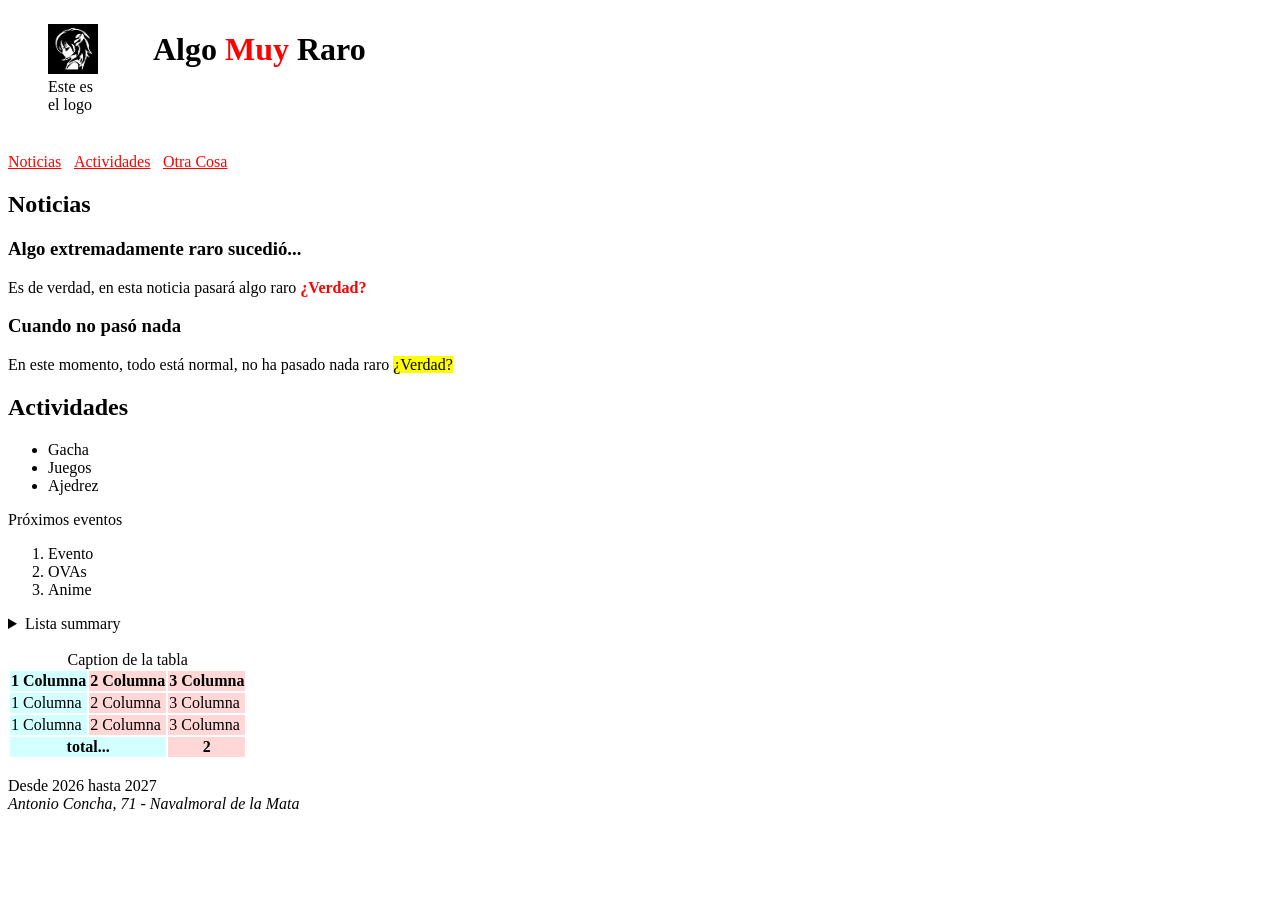
==== index.html @ c3d2a980 "Cambi" ====
<!DOCTYPE html>
<html lang="es">
    <head>
        <meta charset="UTF-8">
        <meta name="viewport" content="width=device-width, initial-scale=1.0">
        <title>Algo Raro</title>
        <meta name="description" content="Paǵina web Rara">
        <link rel="stylesheet" href="css/style.css">
    </head>

    <body>
        <header id="headerId">
            <figure id="imgAnimeLogo">
                <img id="imgAnimeLogo" src="./imgs/logo.png" alt="imgError">
                <figcaption>Este es el logo</figcaption>
                
            </figure>
            <h1>Algo <span class="importantWords">Muy</span> Raro</h1>
        </header>

            <nav id="navigator">
                <a href="#noticias">Noticias</a>
                <a href="#actividades">Actividades</a>
                <a href="https://images.alphacoders.com/131/thumb-1920-1311951.jpg">Otra Cosa</a>
            </nav>

        <main>
            <section id="noticias">
                <h2>Noticias</h2>

                <article class="noticia" id="noticia1">
                    <h3>Algo extremadamente raro sucedió...</h3>
                    <p>
                        Es de verdad, en esta noticia pasará algo raro 
                        <span style="color: red;"><strong>¿Verdad?</strong></span>
                    </p>
                </article>

                <article class="noticia" id="noticia2">
                    <h3>Cuando no pasó nada</h3>
                    <p>
                        En este momento, todo está normal, no ha pasado nada raro 
                        <mark>¿Verdad?</mark>
                    </p>
                </article>
            </section>

            <section id="actividades">
                <h2>Actividades</h2>
                <ul>
                    <li>Gacha</li>
                    <li>Juegos</li>
                    <li>Ajedrez</li>
                </ul>
            </section>
        </main>

        <aside>Próximos eventos</aside>
        <ol>
            <li>Evento</li>
            <li>OVAs</li>
            <li>Anime</li>
        </ol>

        <details>
            <summary>Lista summary</summary>
            <p>Lunes a viernes</p>
        </details>

        <br>

        <table>
            <caption>Caption de la tabla</caption>
            <colgroup>
                <col style="background-color: rgba(0, 255, 255, 0.178);">
                <col span="2" style="background-color: rgba(255, 0, 0, 0.158);">
            </colgroup>
            <thead>
                <tr>
                    <th>1 Columna</th>
                    <th>2 Columna</th>
                    <th>3 Columna</th>
                </tr>
            </thead>
            <tbody>
                <tr>
                    <td>1 Columna</td>
                    <td>2 Columna</td>
                    <td>3 Columna</td>
                </tr>
                <tr>
                    <td>1 Columna</td>
                    <td>2 Columna</td>
                    <td>3 Columna</td>
                </tr>
            </tbody>
            <tfoot>
                <tr>
                    <th colspan="2">total...</th>
                    <th>2</th>
                </tr>
            </tfoot>
        </table>

        <br>

        <footer>
            <!-- <p style="margin-bottom: 0;">Desde 2026 hasta 2027</p> -->
            <!--HHH-->
            Desde 2026 hasta 2027
            <address>Antonio Concha, 71 - Navalmoral de la Mata</address>
        </footer>
    </body>
</html>
---- css/style.css ----
#headerId {
    display: flex;
    align-items: center;
    gap: 15px;
    margin-bottom: 5%;
}

/*
#noticias {

}

#actividades {

}
*/

#navigator {
    display: flex;
    text-align: center;
    gap: 1%;
    color: rgb(219, 158, 158);
}

#navigator a {
    color: rgb(255, 0, 0, 1);
}

#imgAnimeLogo {
    width: 50px;
    height: 50px;
    max-width: 100%;
    max-height: 100%;
}

#headerId h1 {
    color: black;
}

.importantWords {
    color: red;
}
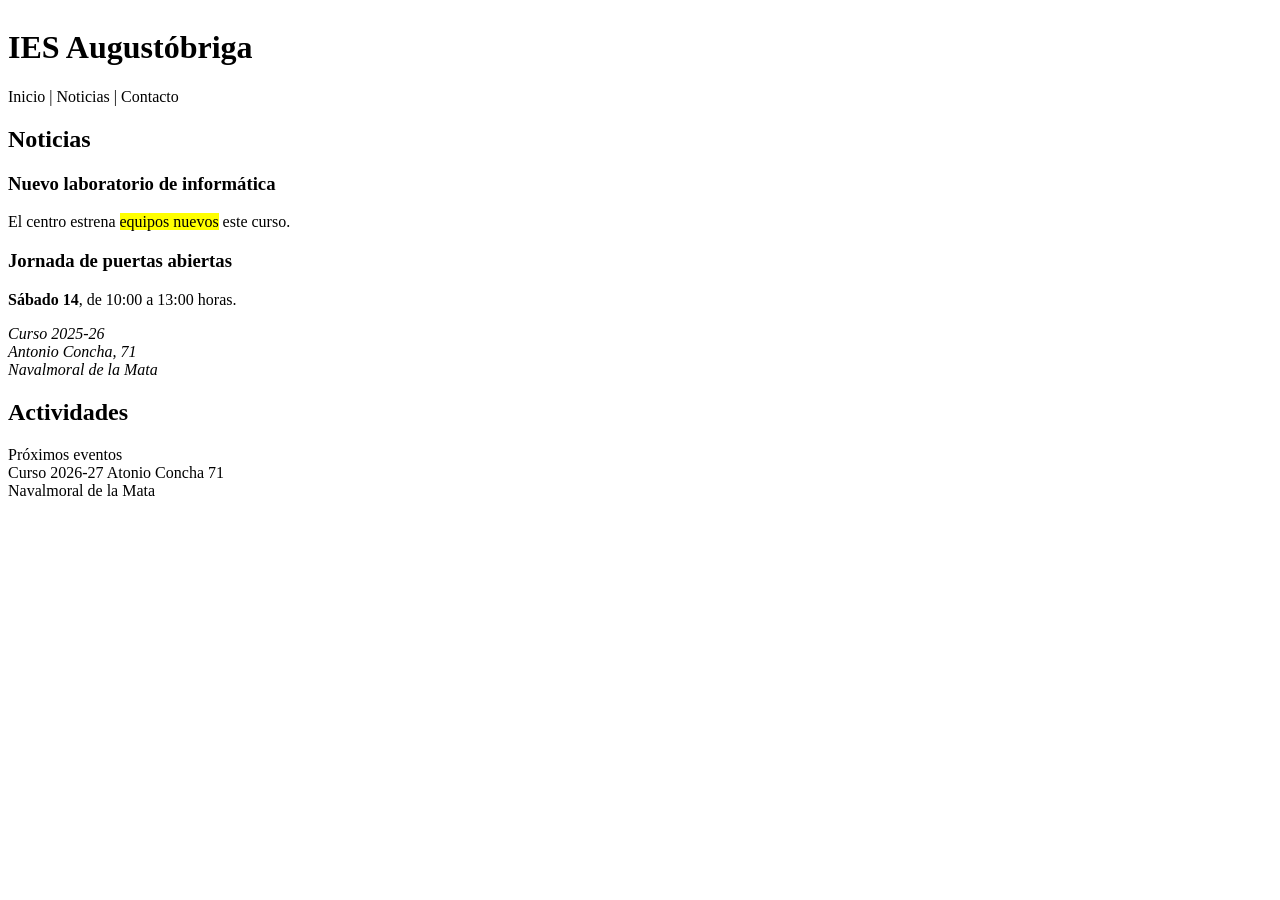
==== commit 828277bf: "first commit" ====
--- a/index.html
+++ b/index.html
@@ -1,114 +1,48 @@
 <!DOCTYPE html>
 <html lang="es">
-    <head>
-        <meta charset="UTF-8">
-        <meta name="viewport" content="width=device-width, initial-scale=1.0">
-        <title>Algo Raro</title>
-        <meta name="description" content="Paǵina web Rara">
-        <link rel="stylesheet" href="css/style.css">
-    </head>
 
-    <body>
-        <header id="headerId">
-            <figure id="imgAnimeLogo">
-                <img id="imgAnimeLogo" src="./imgs/logo.png" alt="imgError">
-                <figcaption>Este es el logo</figcaption>
-                
-            </figure>
-            <h1>Algo <span class="importantWords">Muy</span> Raro</h1>
-        </header>
+<head>
+    <meta charset="UTF-8">
+    <title>IES Augustóbriga</title>
+    <meta name="desription" content="Página web del IES Augustóbriga" />
+    <link rel="stylesheet" href="css/estilos.css" />
+</head>
 
-            <nav id="navigator">
-                <a href="#noticias">Noticias</a>
-                <a href="#actividades">Actividades</a>
-                <a href="https://images.alphacoders.com/131/thumb-1920-1311951.jpg">Otra Cosa</a>
-            </nav>
+<body>
+    <table>
+        <caption></caption>
+        <colgroup>
+        
+        </colgroup>
+    </table>
+    <header>
+        <!---->
+        <h1>IES Augustóbriga</h1>
+    </header>
+    <nav>Inicio | Noticias | Contacto</nav>
+    <main>
+        <section id="noticias">
+            <h2>Noticias</h2>
+            <article id="noticia1" class="noticia">
+                <h3>Nuevo laboratorio de informática</h3>
+                <p>El centro estrena <mark>equipos nuevos</mark> este curso.</p>
+            </article>
+            <article id="noticia2" class="noticia">
+                <h3>Jornada de puertas abiertas</h3>
+                <p><strong>Sábado 14</strong>, de 10:00 a 13:00 horas.</p>
+            </article>
+        </section>
+        <footer>
+            <address>Curso 2025-26 <br> Antonio Concha, 71 <br>Navalmoral de la Mata</address>
+        </footer>
 
-        <main>
-            <section id="noticias">
-                <h2>Noticias</h2>
+        <section id="actividades">
+            <h2>Actividades</h2>
+        </section>
+    </main>
+    <aside>Próximos eventos</aside>
+    <footer>Curso 2026-27 Atonio Concha 71<br> Navalmoral de la Mata</footer>
 
-                <article class="noticia" id="noticia1">
-                    <h3>Algo extremadamente raro sucedió...</h3>
-                    <p>
-                        Es de verdad, en esta noticia pasará algo raro 
-                        <span style="color: red;"><strong>¿Verdad?</strong></span>
-                    </p>
-                </article>
+</body>
 
-                <article class="noticia" id="noticia2">
-                    <h3>Cuando no pasó nada</h3>
-                    <p>
-                        En este momento, todo está normal, no ha pasado nada raro 
-                        <mark>¿Verdad?</mark>
-                    </p>
-                </article>
-            </section>
-
-            <section id="actividades">
-                <h2>Actividades</h2>
-                <ul>
-                    <li>Gacha</li>
-                    <li>Juegos</li>
-                    <li>Ajedrez</li>
-                </ul>
-            </section>
-        </main>
-
-        <aside>Próximos eventos</aside>
-        <ol>
-            <li>Evento</li>
-            <li>OVAs</li>
-            <li>Anime</li>
-        </ol>
-
-        <details>
-            <summary>Lista summary</summary>
-            <p>Lunes a viernes</p>
-        </details>
-
-        <br>
-
-        <table>
-            <caption>Caption de la tabla</caption>
-            <colgroup>
-                <col style="background-color: rgba(0, 255, 255, 0.178);">
-                <col span="2" style="background-color: rgba(255, 0, 0, 0.158);">
-            </colgroup>
-            <thead>
-                <tr>
-                    <th>1 Columna</th>
-                    <th>2 Columna</th>
-                    <th>3 Columna</th>
-                </tr>
-            </thead>
-            <tbody>
-                <tr>
-                    <td>1 Columna</td>
-                    <td>2 Columna</td>
-                    <td>3 Columna</td>
-                </tr>
-                <tr>
-                    <td>1 Columna</td>
-                    <td>2 Columna</td>
-                    <td>3 Columna</td>
-                </tr>
-            </tbody>
-            <tfoot>
-                <tr>
-                    <th colspan="2">total...</th>
-                    <th>2</th>
-                </tr>
-            </tfoot>
-        </table>
-
-        <br>
-
-        <footer>
-            <!-- <p style="margin-bottom: 0;">Desde 2026 hasta 2027</p> -->
-            <!--HHH-->
-            Desde 2026 hasta 2027
-            <address>Antonio Concha, 71 - Navalmoral de la Mata</address>
-        </footer>
-    </body>
 </html>
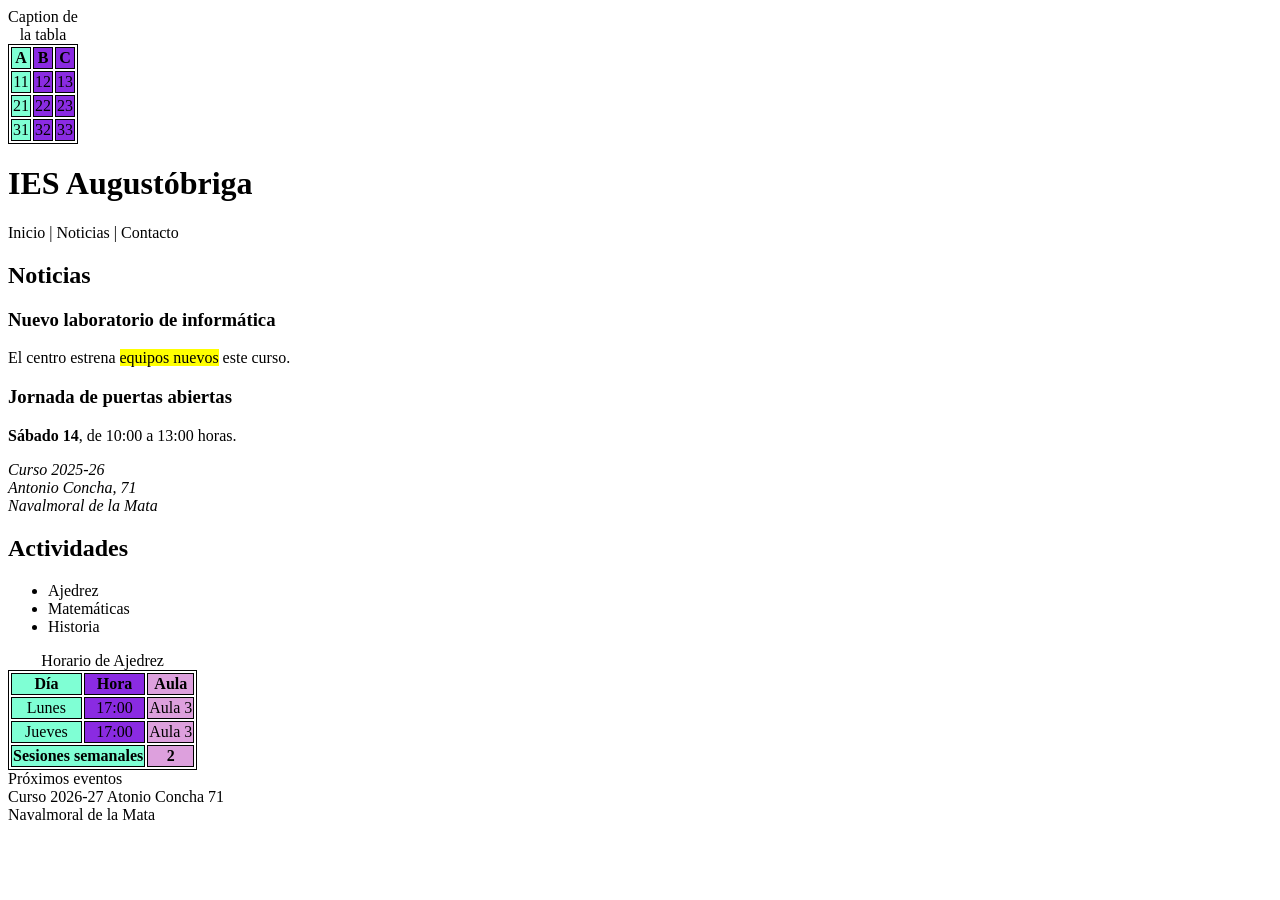
==== commit c78cf8c3: "." ====
--- a/index.html
+++ b/index.html
@@ -10,10 +10,36 @@
 
 <body>
     <table>
-        <caption></caption>
+        <caption>Caption de la tabla</caption>
         <colgroup>
-        
+            <col class="firstCol">
+            <col class="secondCol" span="2">
+            <!--style="background-color: red;"-->
         </colgroup>
+        <thead>
+            <tr>
+                <th>A</th>
+                <th>B</th>
+                <th>C</th>
+            </tr>
+        </thead>
+        <tbody>
+            <tr>
+                <td>11</td>
+                <td>12</td>
+                <td>13</td>
+            </tr>
+            <tr>
+                <td>21</td>
+                <td>22</td>
+                <td>23</td>
+            </tr>
+            <tr>
+                <td>31</td>
+                <td>32</td>
+                <td>33</td>
+            </tr>
+        </tbody>
     </table>
     <header>
         <!---->
@@ -39,6 +65,46 @@
         <section id="actividades">
             <h2>Actividades</h2>
         </section>
+
+        <ul>
+            <li>Ajedrez</li>
+            <li>Matemáticas</li>
+            <li>Historia</li>
+        </ul>
+
+        <table>
+            <caption>Horario de Ajedrez</caption>
+            <colgroup>
+                <col class="firstCol">
+                <col class="secondCol">
+                <col class="thirdCol">
+            </colgroup>
+            <thead>
+                <tr>
+                    <th>Día</th>
+                    <th>Hora</th>
+                    <th>Aula</th>
+                </tr>
+            </thead>
+            <tbody>
+                <tr>
+                    <td>Lunes</td>
+                    <td>17:00</td>
+                    <td>Aula 3</td>
+                </tr>
+                <tr>
+                    <td>Jueves</td>
+                    <td>17:00</td>
+                    <td>Aula 3</td>
+                </tr>
+            </tbody>
+            <tfoot>
+                <tr>
+                    <td colspan="2">Sesiones semanales</td>
+                    <td>2</td>
+                </tr>
+            </tfoot>
+        </table>
     </main>
     <aside>Próximos eventos</aside>
     <footer>Curso 2026-27 Atonio Concha 71<br> Navalmoral de la Mata</footer>
--- a/css/estilos.css
+++ b/css/estilos.css
@@ -0,0 +1,20 @@
+table, th, td {
+    border: 1px solid black;
+    text-align: center;
+}
+
+tfoot {
+    font-weight: bold;
+}
+
+.firstCol {
+    background-color: aquamarine;
+}
+
+.secondCol {
+    background-color: blueviolet;
+}
+
+.thirdCol {
+    background-color: plum;
+}
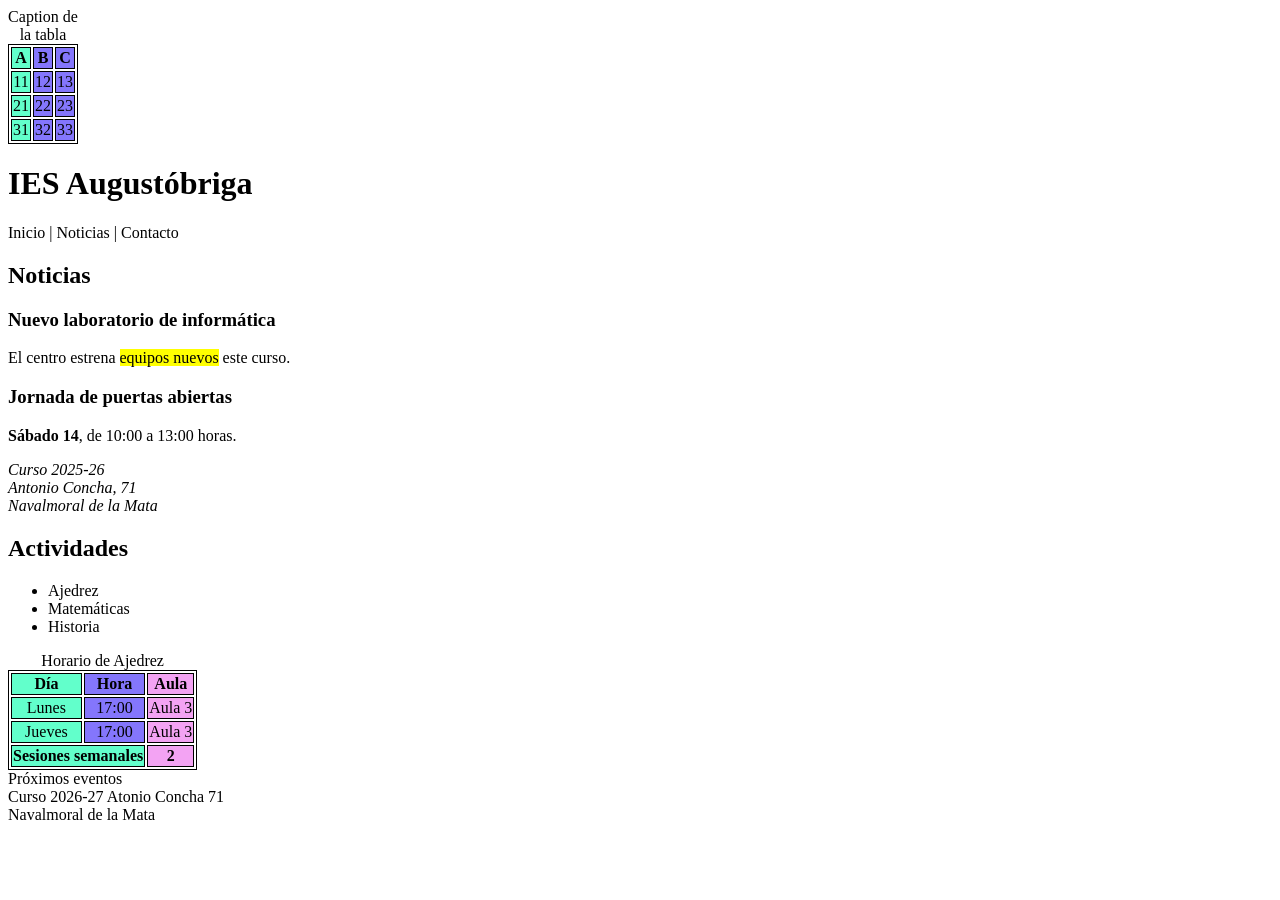
==== commit 117a2a0e: "12:48 19 oct" ====
--- a/index.html
+++ b/index.html
@@ -72,6 +72,7 @@
             <li>Historia</li>
         </ul>
 
+        <!--Tabla del ejercicio-->
         <table>
             <caption>Horario de Ajedrez</caption>
             <colgroup>
--- a/css/estilos.css
+++ b/css/estilos.css
@@ -8,13 +8,13 @@
 }
 
 .firstCol {
-    background-color: aquamarine;
+    background-color: rgb(98, 255, 203);
 }
 
 .secondCol {
-    background-color: blueviolet;
+    background-color: rgb(132, 118, 252);
 }
 
 .thirdCol {
-    background-color: plum;
+    background-color: rgb(243, 163, 243);
 }
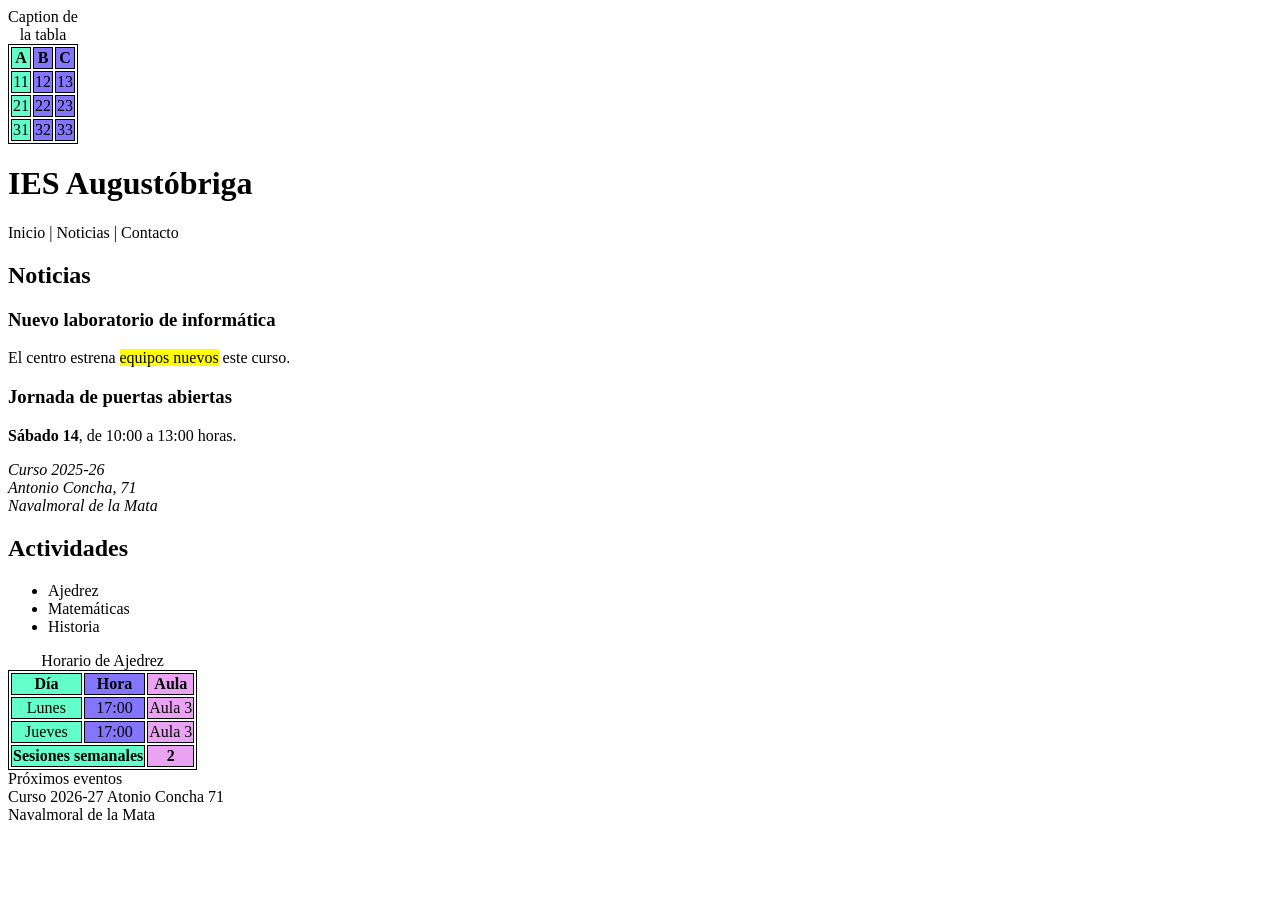
==== commit 04af3464: "add js in index" ====
--- a/index.html
+++ b/index.html
@@ -9,6 +9,7 @@
 </head>
 
 <body>
+    <script src="js/script.js"></script>
     <table>
         <caption>Caption de la tabla</caption>
         <colgroup>
--- a/css/estilos.css
+++ b/css/estilos.css
@@ -16,5 +16,5 @@
 }
 
 .thirdCol {
-    background-color: rgb(243, 163, 243);
+    background-color: rgb(234, 163, 243);
 }
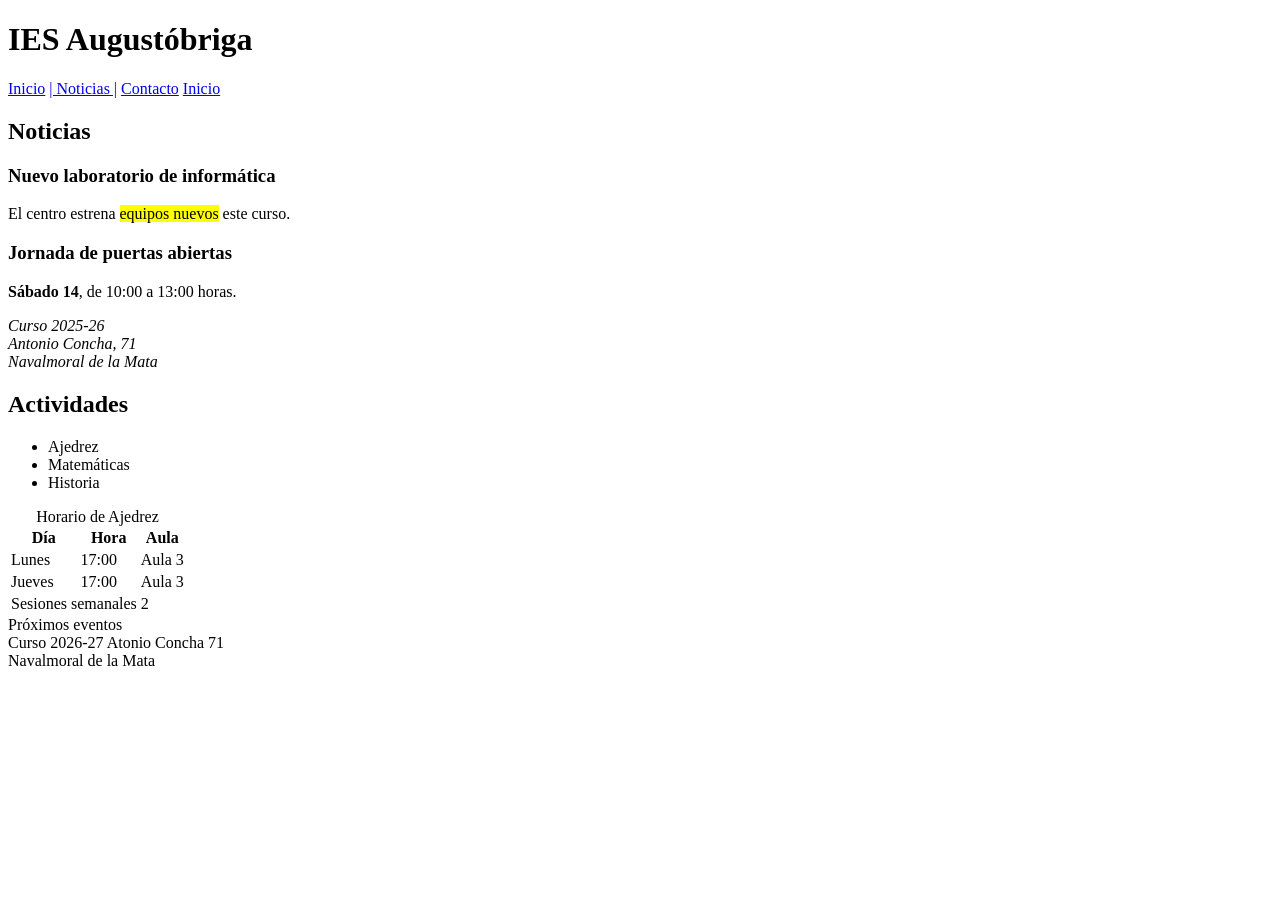
==== commit e28a48c9: "Cambios en contacto" ====
--- a/index.html
+++ b/index.html
@@ -9,44 +9,16 @@
 </head>
 
 <body>
-    <script src="js/script.js"></script>
-    <table>
-        <caption>Caption de la tabla</caption>
-        <colgroup>
-            <col class="firstCol">
-            <col class="secondCol" span="2">
-            <!--style="background-color: red;"-->
-        </colgroup>
-        <thead>
-            <tr>
-                <th>A</th>
-                <th>B</th>
-                <th>C</th>
-            </tr>
-        </thead>
-        <tbody>
-            <tr>
-                <td>11</td>
-                <td>12</td>
-                <td>13</td>
-            </tr>
-            <tr>
-                <td>21</td>
-                <td>22</td>
-                <td>23</td>
-            </tr>
-            <tr>
-                <td>31</td>
-                <td>32</td>
-                <td>33</td>
-            </tr>
-        </tbody>
-    </table>
-    <header>
+    <script src="js/script.j"></script>
         <!---->
-        <h1>IES Augustóbriga</h1>
+    <h1>IES Augustóbriga</h1>
     </header>
-    <nav>Inicio | Noticias | Contacto</nav>
+    <nav>
+        <a href="#noticias">Inicio</a>
+        <a href="#actividades">| Noticias |</a>
+        <a href="#contacto/formulario.html" target="_self">Contacto</a>
+        <a href="index.html" target="_self" title="Inicio">Inicio</a>
+    </nav>
     <main>
         <section id="noticias">
             <h2>Noticias</h2>
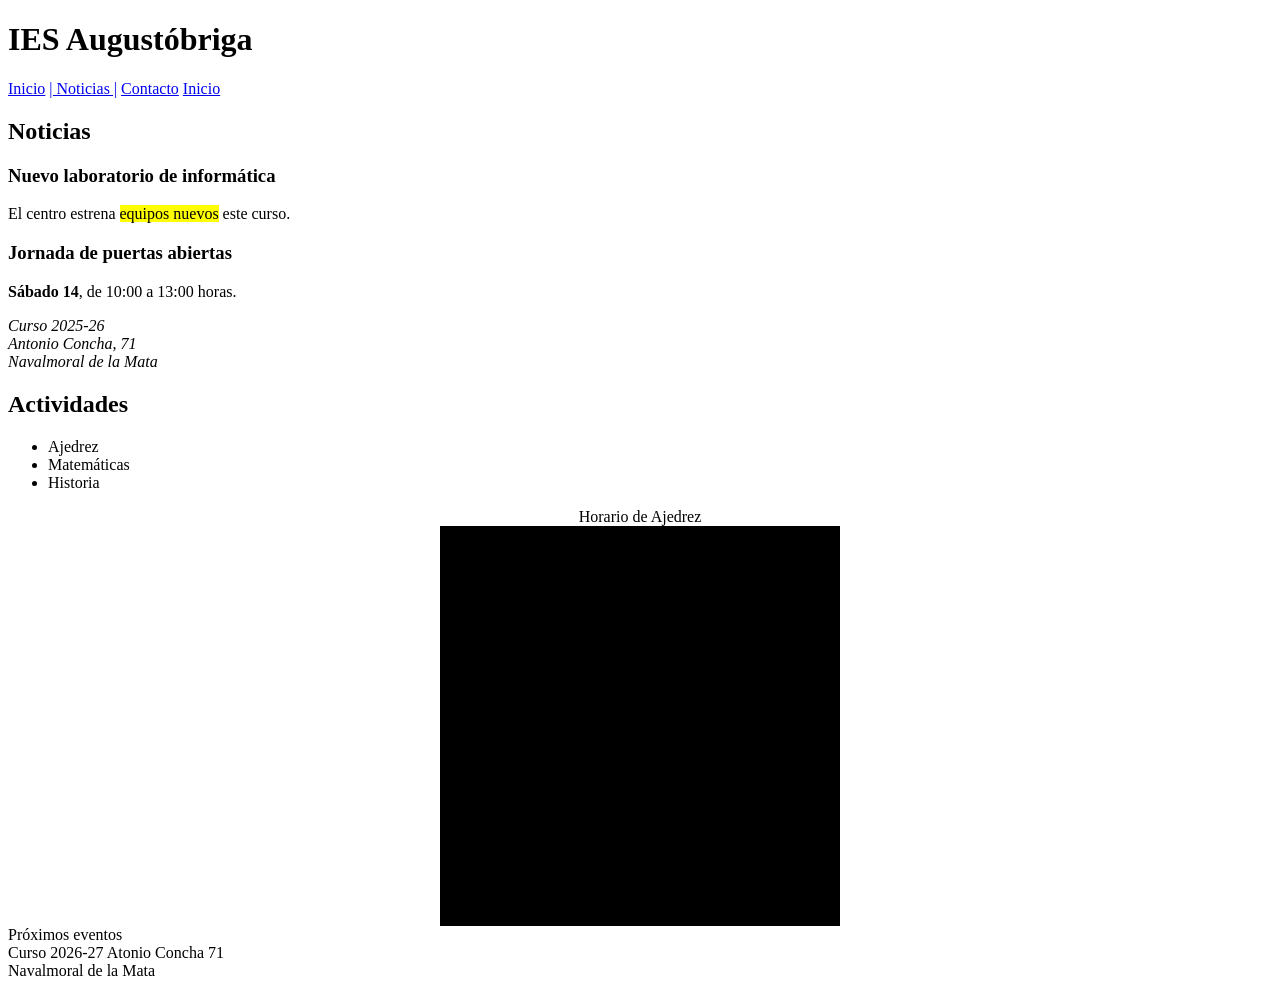
==== commit 28513a83: "Cambios y adiciones a la estructura del repositorio." ====
--- a/index.html
+++ b/index.html
@@ -5,7 +5,7 @@
     <meta charset="UTF-8">
     <title>IES Augustóbriga</title>
     <meta name="desription" content="Página web del IES Augustóbriga" />
-    <link rel="stylesheet" href="css/estilos.css" />
+    <link rel="stylesheet" href="css/styles.css" />
 </head>
 
 <body>
--- a/css/styles.css
+++ b/css/styles.css
@@ -0,0 +1,25 @@
+table {
+    border: 0px;
+    margin: auto;
+    width: 400px;
+    height: 400px;
+    border-spacing: 10px;
+    background-color: black;
+    
+}
+
+.red {
+    background-color: red;
+}
+
+.white {
+    background-color: white;
+}
+
+.blue {
+    background-color: blue
+}
+
+.yellow {
+    background-color: yellow;
+}
